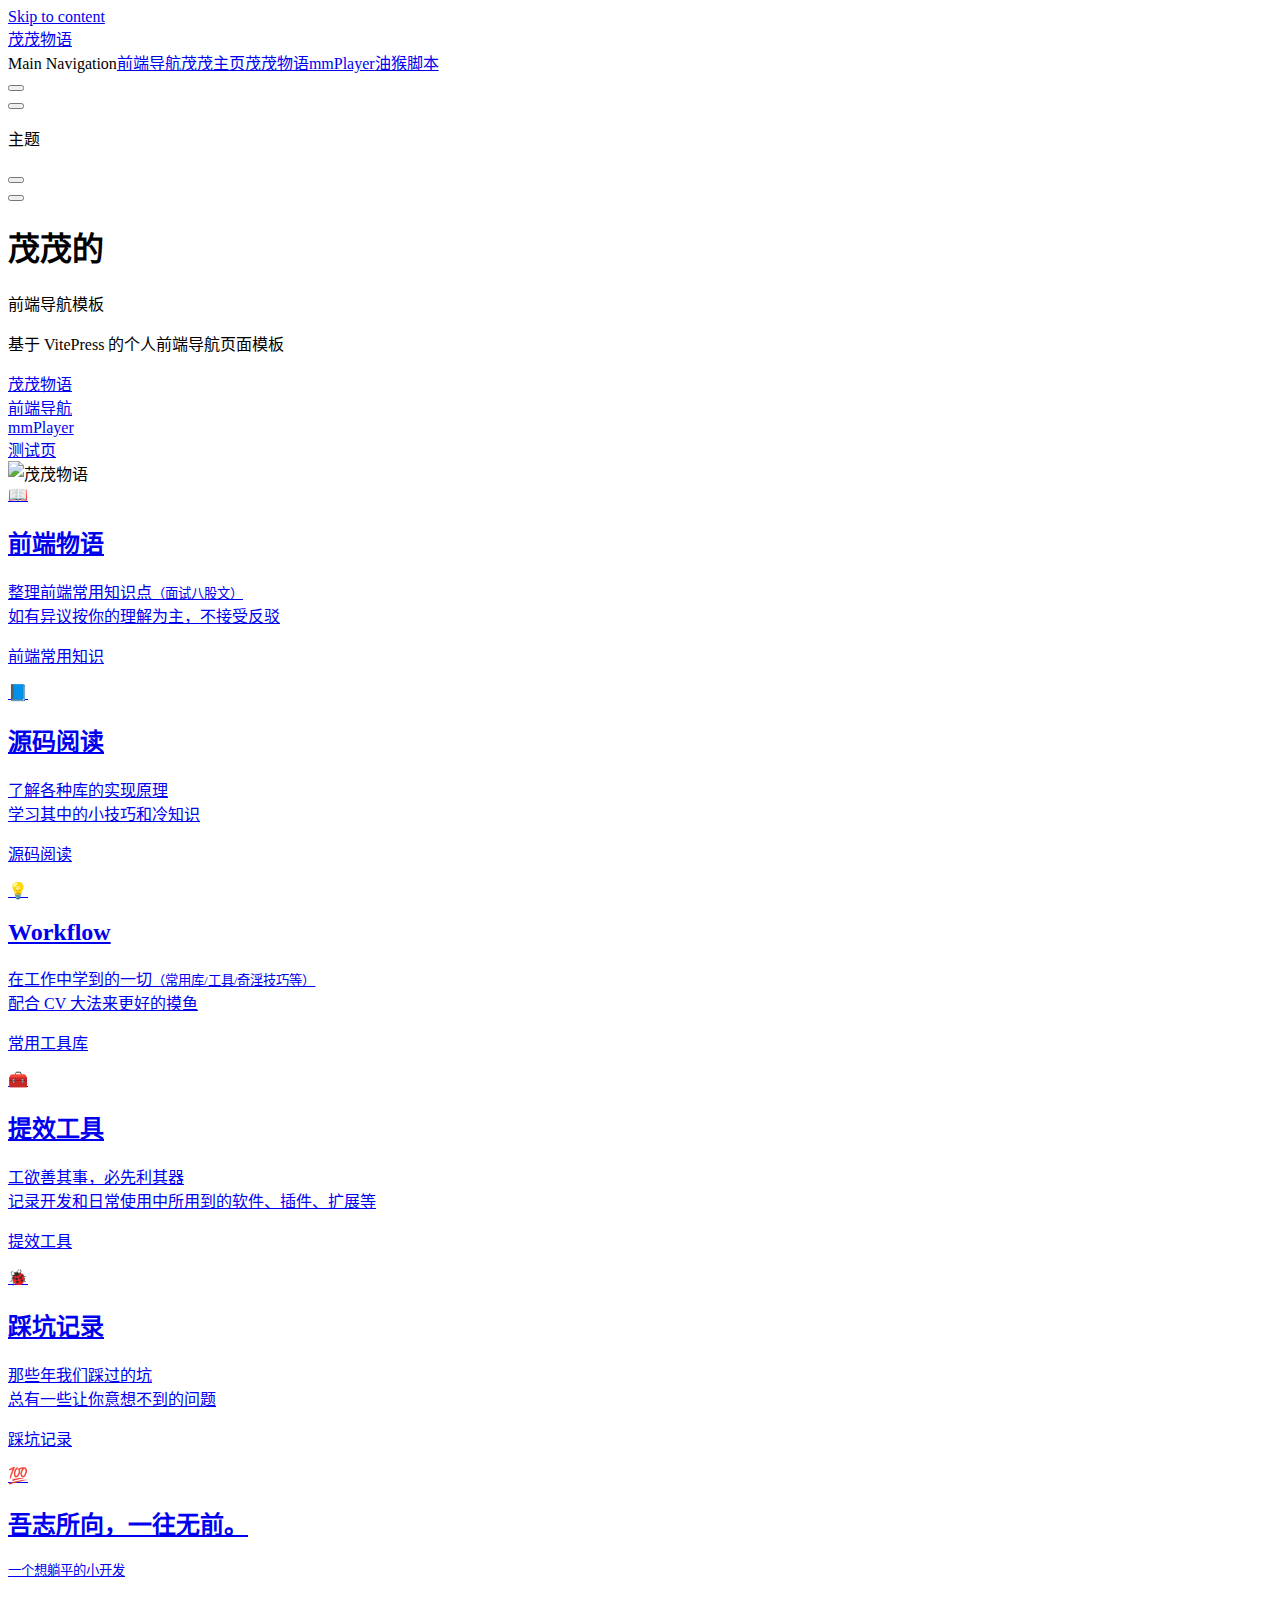
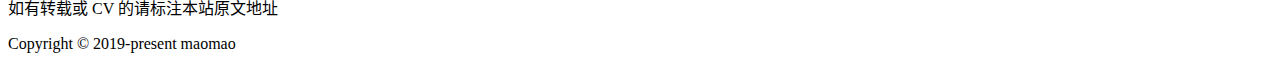
==== index.html @ 0d1e7840 "Deploying to gh-pages from @ JunDataDriven/myblogs@2cfb29256e51561e9bf7ebb7ae821286338c1e4a 🚀" ====
<!DOCTYPE html>
<html lang="zh-CN" dir="ltr">
  <head>
    <meta charset="utf-8">
    <meta name="viewport" content="width=device-width,initial-scale=1">
    <title>茂茂物语</title>
    <meta name="description" content="茂茂的成长之路，包含前端常用知识、源码阅读笔记、各种奇淫技巧、日常提效工具等">
    <meta name="generator" content="VitePress v1.0.1">
    <link rel="preload stylesheet" href="/myblogs/assets/style.DhRZE2Ms.css" as="style">
    
    <script type="module" src="/myblogs/assets/app.jfkMHgoX.js"></script>
    <link rel="preload" href="/myblogs/assets/inter-roman-latin.Bu8hRsVA.woff2" as="font" type="font/woff2" crossorigin="">
    <link rel="modulepreload" href="/myblogs/assets/chunks/framework.DPibak1a.js">
    <link rel="modulepreload" href="/myblogs/assets/chunks/theme.eZD_MzkX.js">
    <link rel="modulepreload" href="/myblogs/assets/index.md.BC__pViu.lean.js">
    <meta name="theme-color" content="#3eaf7c">
    <meta name="apple-mobile-web-app-capable" content="yes">
    <meta name="apple-mobile-web-app-status-bar-style" content="black">
    <link rel="apple-touch-icon" href="/favicon.ico">
    <link rel="mask-icon" href="/favicon.ico" color="#3eaf7c">
    <meta name="msapplication-TileImage" content="/favicon.ico">
    <meta name="msapplication-TileColor" content="#000000">
    <script id="check-dark-mode">(()=>{const e=localStorage.getItem("vitepress-theme-appearance")||"auto",a=window.matchMedia("(prefers-color-scheme: dark)").matches;(!e||e==="auto"?a:e==="dark")&&document.documentElement.classList.add("dark")})();</script>
    <script id="check-mac-os">document.documentElement.classList.toggle("mac",/Mac|iPhone|iPod|iPad/i.test(navigator.platform));</script>
  </head>
  <body>
    <div id="app"><div class="Layout m-home-layout" data-v-7cb4efe6><!--[--><!--]--><!--[--><span tabindex="-1" data-v-e8152104></span><a href="#VPContent" class="VPSkipLink visually-hidden" data-v-e8152104> Skip to content </a><!--]--><!----><header class="VPNav" data-v-7cb4efe6 data-v-ea148854><div class="VPNavBar home top" data-v-ea148854 data-v-0724480d><div class="wrapper" data-v-0724480d><div class="container" data-v-0724480d><div class="title" data-v-0724480d><div class="VPNavBarTitle" data-v-0724480d data-v-1f66e29d><a class="title" href="/myblogs/" data-v-1f66e29d><!--[--><!--]--><!--[--><img class="VPImage logo" src="/myblogs/logo.png" alt data-v-6e5ecf35><!--]--><span data-v-1f66e29d>茂茂物语</span><!--[--><!--[--><!--[--><!--[--><img class="visitor" src="https://visitor-badge.laobi.icu/badge?page_id=maomao1996.vitepress-nav-template" onerror="this.style.display=&#39;none&#39;" data-v-124f1dab><!--]--><!--]--><!--]--><!--]--></a></div></div><div class="content" data-v-0724480d><div class="content-body" data-v-0724480d><!--[--><!--]--><div class="VPNavBarSearch search" data-v-0724480d><!----></div><nav aria-labelledby="main-nav-aria-label" class="VPNavBarMenu menu" data-v-0724480d data-v-05bd997a><span id="main-nav-aria-label" class="visually-hidden" data-v-05bd997a>Main Navigation</span><!--[--><!--[--><a class="VPLink link VPNavBarMenuLink" href="/myblogs/nav/" tabindex="0" data-v-05bd997a data-v-20d3dafa><!--[--><span data-v-20d3dafa>前端导航</span><!--]--></a><!--]--><!--[--><a class="VPLink link vp-external-link-icon VPNavBarMenuLink" href="https://fe-mm.com" target="_blank" rel="noreferrer" tabindex="0" data-v-05bd997a data-v-20d3dafa><!--[--><span data-v-20d3dafa>茂茂主页</span><!--]--></a><!--]--><!--[--><a class="VPLink link vp-external-link-icon VPNavBarMenuLink" href="https://notes.fe-mm.com" target="_blank" rel="noreferrer" tabindex="0" data-v-05bd997a data-v-20d3dafa><!--[--><span data-v-20d3dafa>茂茂物语</span><!--]--></a><!--]--><!--[--><a class="VPLink link vp-external-link-icon VPNavBarMenuLink" href="https://netease-music.fe-mm.com" target="_blank" rel="noreferrer" tabindex="0" data-v-05bd997a data-v-20d3dafa><!--[--><span data-v-20d3dafa>mmPlayer</span><!--]--></a><!--]--><!--[--><a class="VPLink link vp-external-link-icon VPNavBarMenuLink" href="https://github.com/maomao1996/tampermonkey-scripts" target="_blank" rel="noreferrer" tabindex="0" data-v-05bd997a data-v-20d3dafa><!--[--><span data-v-20d3dafa>油猴脚本</span><!--]--></a><!--]--><!--]--></nav><!----><div class="VPNavBarAppearance appearance" data-v-0724480d data-v-632dc8b9><button class="VPSwitch VPSwitchAppearance" type="button" role="switch" title="切换到深色模式" aria-checked="false" data-v-632dc8b9 data-v-aefec510 data-v-45278f36><span class="check" data-v-45278f36><span class="icon" data-v-45278f36><!--[--><span class="vpi-sun sun" data-v-aefec510></span><span class="vpi-moon moon" data-v-aefec510></span><!--]--></span></span></button></div><div class="VPSocialLinks VPNavBarSocialLinks social-links" data-v-0724480d data-v-dedde283 data-v-4d9d7801><!--[--><a class="VPSocialLink no-icon" href="https://github.com/maomao1996/vitepress-nav-template" aria-label="github" target="_blank" rel="noopener" data-v-4d9d7801 data-v-219c289b><span class="vpi-social-github" /></a><!--]--></div><div class="VPFlyout VPNavBarExtra extra" data-v-0724480d data-v-51b1c64a data-v-6dd6b830><button type="button" class="button" aria-haspopup="true" aria-expanded="false" aria-label="extra navigation" data-v-6dd6b830><span class="vpi-more-horizontal icon" data-v-6dd6b830></span></button><div class="menu" data-v-6dd6b830><div class="VPMenu" data-v-6dd6b830 data-v-f7a45937><!----><!--[--><!--[--><!----><div class="group" data-v-51b1c64a><div class="item appearance" data-v-51b1c64a><p class="label" data-v-51b1c64a>主题</p><div class="appearance-action" data-v-51b1c64a><button class="VPSwitch VPSwitchAppearance" type="button" role="switch" title="切换到深色模式" aria-checked="false" data-v-51b1c64a data-v-aefec510 data-v-45278f36><span class="check" data-v-45278f36><span class="icon" data-v-45278f36><!--[--><span class="vpi-sun sun" data-v-aefec510></span><span class="vpi-moon moon" data-v-aefec510></span><!--]--></span></span></button></div></div></div><div class="group" data-v-51b1c64a><div class="item social-links" data-v-51b1c64a><div class="VPSocialLinks social-links-list" data-v-51b1c64a data-v-4d9d7801><!--[--><a class="VPSocialLink no-icon" href="https://github.com/maomao1996/vitepress-nav-template" aria-label="github" target="_blank" rel="noopener" data-v-4d9d7801 data-v-219c289b><span class="vpi-social-github" /></a><!--]--></div></div></div><!--]--><!--]--></div></div></div><!--[--><!--]--><button type="button" class="VPNavBarHamburger hamburger" aria-label="mobile navigation" aria-expanded="false" aria-controls="VPNavScreen" data-v-0724480d data-v-51c438c1><span class="container" data-v-51c438c1><span class="top" data-v-51c438c1></span><span class="middle" data-v-51c438c1></span><span class="bottom" data-v-51c438c1></span></span></button></div></div></div></div><div class="divider" data-v-0724480d><div class="divider-line" data-v-0724480d></div></div></div><!----></header><!----><!----><div class="VPContent is-home" id="VPContent" data-v-7cb4efe6 data-v-46f1df28><div class="VPHome" data-v-46f1df28 data-v-3ca76961><!--[--><!--]--><div class="VPHero has-image VPHomeHero" data-v-3ca76961 data-v-9d0de262><div class="container" data-v-9d0de262><div class="main" data-v-9d0de262><!--[--><!--]--><!--[--><h1 class="name" data-v-9d0de262><span class="clip" data-v-9d0de262>茂茂的</span></h1><p class="text" data-v-9d0de262>前端导航模板</p><p class="tagline" data-v-9d0de262>基于 VitePress 的个人前端导航页面模板</p><!--]--><!--[--><!--]--><div class="actions" data-v-9d0de262><!--[--><div class="action" data-v-9d0de262><a class="VPButton medium brand" href="https://notes.fe-mm.com" target="_blank" rel="noreferrer" data-v-9d0de262 data-v-4f8f1385>茂茂物语</a></div><div class="action" data-v-9d0de262><a class="VPButton medium alt" href="/myblogs/nav/" data-v-9d0de262 data-v-4f8f1385>前端导航</a></div><div class="action" data-v-9d0de262><a class="VPButton medium brand" href="https://netease-music.fe-mm.com" target="_blank" rel="noreferrer" data-v-9d0de262 data-v-4f8f1385>mmPlayer</a></div><div class="action" data-v-9d0de262><a class="VPButton medium alt" href="/myblogs/test" data-v-9d0de262 data-v-4f8f1385>测试页</a></div><!--]--></div><!--[--><!--]--></div><div class="image" data-v-9d0de262><div class="image-container" data-v-9d0de262><div class="image-bg" data-v-9d0de262></div><!--[--><!--[--><img class="VPImage image-src" src="/myblogs/logo.png" alt="茂茂物语" data-v-6e5ecf35><!--]--><!--]--></div></div></div></div><!--[--><!--]--><!--[--><!--]--><div class="VPFeatures VPHomeFeatures" data-v-3ca76961 data-v-bf187130><div class="container" data-v-bf187130><div class="items" data-v-bf187130><!--[--><div class="grid-6 item" data-v-bf187130><a class="VPLink link vp-external-link-icon no-icon VPFeature" href="https://notes.fe-mm.com/fe/javascript/types" target="_blank" rel="noreferrer" data-v-bf187130 data-v-78f47d09><!--[--><article class="box" data-v-78f47d09><div class="icon" data-v-78f47d09>📖</div><h2 class="title" data-v-78f47d09>前端物语</h2><p class="details" data-v-78f47d09>整理前端常用知识点<small>（面试八股文）</small><br />如有异议按你的理解为主，不接受反驳</p><div class="link-text" data-v-78f47d09><p class="link-text-value" data-v-78f47d09>前端常用知识 <span class="vpi-arrow-right link-text-icon" data-v-78f47d09></span></p></div></article><!--]--></a></div><div class="grid-6 item" data-v-bf187130><a class="VPLink link vp-external-link-icon no-icon VPFeature" href="https://notes.fe-mm.com/analysis/utils/only-allow" target="_blank" rel="noreferrer" data-v-bf187130 data-v-78f47d09><!--[--><article class="box" data-v-78f47d09><div class="icon" data-v-78f47d09>📘</div><h2 class="title" data-v-78f47d09>源码阅读</h2><p class="details" data-v-78f47d09>了解各种库的实现原理<br />学习其中的小技巧和冷知识</p><div class="link-text" data-v-78f47d09><p class="link-text-value" data-v-78f47d09>源码阅读 <span class="vpi-arrow-right link-text-icon" data-v-78f47d09></span></p></div></article><!--]--></a></div><div class="grid-6 item" data-v-bf187130><a class="VPLink link vp-external-link-icon no-icon VPFeature" href="https://notes.fe-mm.com/workflow/utils/library" target="_blank" rel="noreferrer" data-v-bf187130 data-v-78f47d09><!--[--><article class="box" data-v-78f47d09><div class="icon" data-v-78f47d09>💡</div><h2 class="title" data-v-78f47d09>Workflow</h2><p class="details" data-v-78f47d09>在工作中学到的一切<small>（常用库/工具/奇淫技巧等）</small><br />配合 CV 大法来更好的摸鱼</p><div class="link-text" data-v-78f47d09><p class="link-text-value" data-v-78f47d09>常用工具库 <span class="vpi-arrow-right link-text-icon" data-v-78f47d09></span></p></div></article><!--]--></a></div><div class="grid-6 item" data-v-bf187130><a class="VPLink link vp-external-link-icon no-icon VPFeature" href="https://notes.fe-mm.com/efficiency/online-tools" target="_blank" rel="noreferrer" data-v-bf187130 data-v-78f47d09><!--[--><article class="box" data-v-78f47d09><div class="icon" data-v-78f47d09>🧰</div><h2 class="title" data-v-78f47d09>提效工具</h2><p class="details" data-v-78f47d09>工欲善其事，必先利其器<br />记录开发和日常使用中所用到的软件、插件、扩展等</p><div class="link-text" data-v-78f47d09><p class="link-text-value" data-v-78f47d09>提效工具 <span class="vpi-arrow-right link-text-icon" data-v-78f47d09></span></p></div></article><!--]--></a></div><div class="grid-6 item" data-v-bf187130><a class="VPLink link vp-external-link-icon no-icon VPFeature" href="https://notes.fe-mm.com/pit/npm" target="_blank" rel="noreferrer" data-v-bf187130 data-v-78f47d09><!--[--><article class="box" data-v-78f47d09><div class="icon" data-v-78f47d09>🐞</div><h2 class="title" data-v-78f47d09>踩坑记录</h2><p class="details" data-v-78f47d09>那些年我们踩过的坑<br />总有一些让你意想不到的问题</p><div class="link-text" data-v-78f47d09><p class="link-text-value" data-v-78f47d09>踩坑记录 <span class="vpi-arrow-right link-text-icon" data-v-78f47d09></span></p></div></article><!--]--></a></div><div class="grid-6 item" data-v-bf187130><a class="VPLink link vp-external-link-icon no-icon VPFeature" href="https://notes.fe-mm.com/mao" target="_blank" rel="noreferrer" data-v-bf187130 data-v-78f47d09><!--[--><article class="box" data-v-78f47d09><div class="icon" data-v-78f47d09>💯</div><h2 class="title" data-v-78f47d09>吾志所向，一往无前。</h2><p class="details" data-v-78f47d09><small class="bottom-small">一个想躺平的小开发</small></p><!----></article><!--]--></a></div><!--]--></div></div></div><!--[--><!--]--><div class="vp-doc container" style="--vp-offset:calc(50% - Infinitypx);" data-v-3ca76961 data-v-34af5da5><!--[--><div style="position:relative;" data-v-3ca76961><div></div></div><!--]--></div></div></div><footer class="VPFooter" data-v-7cb4efe6 data-v-9980e494><div class="container" data-v-9980e494><p class="message" data-v-9980e494>如有转载或 CV 的请标注本站原文地址</p><p class="copyright" data-v-9980e494>Copyright © 2019-present maomao</p></div></footer><!--[--><!--]--></div></div>
    <script>window.__VP_HASH_MAP__=JSON.parse("{\"index.md\":\"BC__pViu\",\"nav_index.md\":\"VWPYBY98\",\"test.md\":\"B9G7DUSu\"}");window.__VP_SITE_DATA__=JSON.parse("{\"lang\":\"zh-CN\",\"dir\":\"ltr\",\"title\":\"茂茂物语\",\"description\":\"茂茂的成长之路，包含前端常用知识、源码阅读笔记、各种奇淫技巧、日常提效工具等\",\"base\":\"/myblogs/\",\"head\":[],\"router\":{\"prefetchLinks\":true},\"appearance\":true,\"themeConfig\":{\"i18nRouting\":false,\"logo\":\"/logo.png\",\"nav\":[{\"text\":\"前端导航\",\"link\":\"/nav/\"},{\"text\":\"茂茂主页\",\"link\":\"https://fe-mm.com\"},{\"text\":\"茂茂物语\",\"link\":\"https://notes.fe-mm.com\"},{\"text\":\"mmPlayer\",\"link\":\"https://netease-music.fe-mm.com\"},{\"text\":\"油猴脚本\",\"link\":\"https://github.com/maomao1996/tampermonkey-scripts\"}],\"sidebar\":{},\"outline\":{\"level\":\"deep\",\"label\":\"目录\"},\"socialLinks\":[{\"icon\":\"github\",\"link\":\"https://github.com/maomao1996/vitepress-nav-template\"}],\"footer\":{\"message\":\"如有转载或 CV 的请标注本站原文地址\",\"copyright\":\"Copyright © 2019-present maomao\"},\"lastUpdated\":{\"text\":\"最后更新于\",\"formatOptions\":{\"dateStyle\":\"short\",\"timeStyle\":\"medium\"}},\"docFooter\":{\"prev\":\"上一篇\",\"next\":\"下一篇\"},\"returnToTopLabel\":\"回到顶部\",\"sidebarMenuLabel\":\"菜单\",\"darkModeSwitchLabel\":\"主题\",\"lightModeSwitchTitle\":\"切换到浅色模式\",\"darkModeSwitchTitle\":\"切换到深色模式\",\"visitor\":{\"badgeId\":\"maomao1996.vitepress-nav-template\"},\"comment\":{\"repo\":\"maomao1996/vitepress-nav-template\",\"repoId\":\"R_kgDOJC09Jg\",\"category\":\"Announcements\",\"categoryId\":\"DIC_kwDOJC09Js4Cekn0\"}},\"locales\":{},\"scrollOffset\":134,\"cleanUrls\":true}");</script>
    
  </body>
</html>
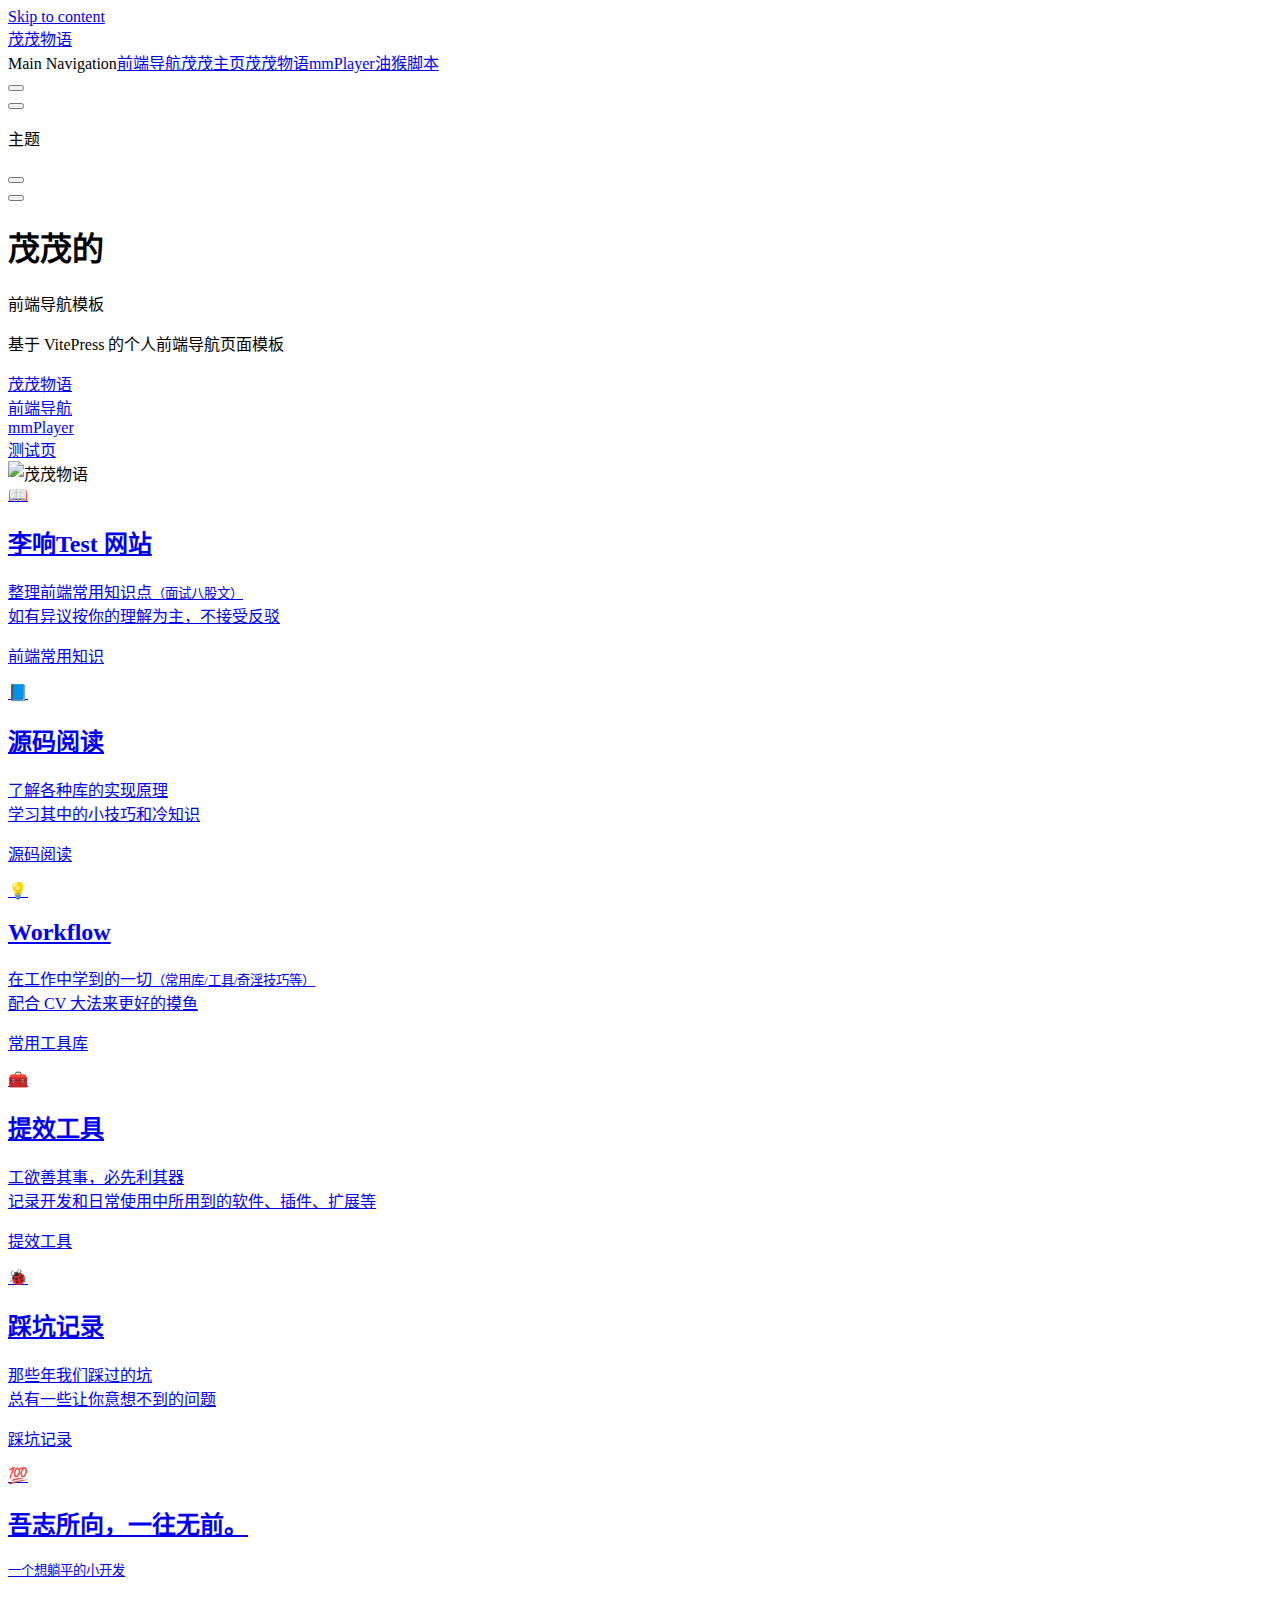
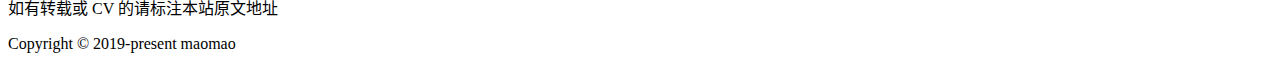
==== commit 11c1306b: "Deploying to gh-pages from @ JunDataDriven/myblogs@060c26af3d25c4567e8de30eedc0a5d7ea7353c7 🚀" ====
--- a/index.html
+++ b/index.html
@@ -12,7 +12,7 @@
     <link rel="preload" href="/myblogs/assets/inter-roman-latin.Bu8hRsVA.woff2" as="font" type="font/woff2" crossorigin="">
     <link rel="modulepreload" href="/myblogs/assets/chunks/framework.DPibak1a.js">
     <link rel="modulepreload" href="/myblogs/assets/chunks/theme.eZD_MzkX.js">
-    <link rel="modulepreload" href="/myblogs/assets/index.md.BC__pViu.lean.js">
+    <link rel="modulepreload" href="/myblogs/assets/index.md.BmWc31WY.lean.js">
     <meta name="theme-color" content="#3eaf7c">
     <meta name="apple-mobile-web-app-capable" content="yes">
     <meta name="apple-mobile-web-app-status-bar-style" content="black">
@@ -24,8 +24,8 @@
     <script id="check-mac-os">document.documentElement.classList.toggle("mac",/Mac|iPhone|iPod|iPad/i.test(navigator.platform));</script>
   </head>
   <body>
-    <div id="app"><div class="Layout m-home-layout" data-v-7cb4efe6><!--[--><!--]--><!--[--><span tabindex="-1" data-v-e8152104></span><a href="#VPContent" class="VPSkipLink visually-hidden" data-v-e8152104> Skip to content </a><!--]--><!----><header class="VPNav" data-v-7cb4efe6 data-v-ea148854><div class="VPNavBar home top" data-v-ea148854 data-v-0724480d><div class="wrapper" data-v-0724480d><div class="container" data-v-0724480d><div class="title" data-v-0724480d><div class="VPNavBarTitle" data-v-0724480d data-v-1f66e29d><a class="title" href="/myblogs/" data-v-1f66e29d><!--[--><!--]--><!--[--><img class="VPImage logo" src="/myblogs/logo.png" alt data-v-6e5ecf35><!--]--><span data-v-1f66e29d>茂茂物语</span><!--[--><!--[--><!--[--><!--[--><img class="visitor" src="https://visitor-badge.laobi.icu/badge?page_id=maomao1996.vitepress-nav-template" onerror="this.style.display=&#39;none&#39;" data-v-124f1dab><!--]--><!--]--><!--]--><!--]--></a></div></div><div class="content" data-v-0724480d><div class="content-body" data-v-0724480d><!--[--><!--]--><div class="VPNavBarSearch search" data-v-0724480d><!----></div><nav aria-labelledby="main-nav-aria-label" class="VPNavBarMenu menu" data-v-0724480d data-v-05bd997a><span id="main-nav-aria-label" class="visually-hidden" data-v-05bd997a>Main Navigation</span><!--[--><!--[--><a class="VPLink link VPNavBarMenuLink" href="/myblogs/nav/" tabindex="0" data-v-05bd997a data-v-20d3dafa><!--[--><span data-v-20d3dafa>前端导航</span><!--]--></a><!--]--><!--[--><a class="VPLink link vp-external-link-icon VPNavBarMenuLink" href="https://fe-mm.com" target="_blank" rel="noreferrer" tabindex="0" data-v-05bd997a data-v-20d3dafa><!--[--><span data-v-20d3dafa>茂茂主页</span><!--]--></a><!--]--><!--[--><a class="VPLink link vp-external-link-icon VPNavBarMenuLink" href="https://notes.fe-mm.com" target="_blank" rel="noreferrer" tabindex="0" data-v-05bd997a data-v-20d3dafa><!--[--><span data-v-20d3dafa>茂茂物语</span><!--]--></a><!--]--><!--[--><a class="VPLink link vp-external-link-icon VPNavBarMenuLink" href="https://netease-music.fe-mm.com" target="_blank" rel="noreferrer" tabindex="0" data-v-05bd997a data-v-20d3dafa><!--[--><span data-v-20d3dafa>mmPlayer</span><!--]--></a><!--]--><!--[--><a class="VPLink link vp-external-link-icon VPNavBarMenuLink" href="https://github.com/maomao1996/tampermonkey-scripts" target="_blank" rel="noreferrer" tabindex="0" data-v-05bd997a data-v-20d3dafa><!--[--><span data-v-20d3dafa>油猴脚本</span><!--]--></a><!--]--><!--]--></nav><!----><div class="VPNavBarAppearance appearance" data-v-0724480d data-v-632dc8b9><button class="VPSwitch VPSwitchAppearance" type="button" role="switch" title="切换到深色模式" aria-checked="false" data-v-632dc8b9 data-v-aefec510 data-v-45278f36><span class="check" data-v-45278f36><span class="icon" data-v-45278f36><!--[--><span class="vpi-sun sun" data-v-aefec510></span><span class="vpi-moon moon" data-v-aefec510></span><!--]--></span></span></button></div><div class="VPSocialLinks VPNavBarSocialLinks social-links" data-v-0724480d data-v-dedde283 data-v-4d9d7801><!--[--><a class="VPSocialLink no-icon" href="https://github.com/maomao1996/vitepress-nav-template" aria-label="github" target="_blank" rel="noopener" data-v-4d9d7801 data-v-219c289b><span class="vpi-social-github" /></a><!--]--></div><div class="VPFlyout VPNavBarExtra extra" data-v-0724480d data-v-51b1c64a data-v-6dd6b830><button type="button" class="button" aria-haspopup="true" aria-expanded="false" aria-label="extra navigation" data-v-6dd6b830><span class="vpi-more-horizontal icon" data-v-6dd6b830></span></button><div class="menu" data-v-6dd6b830><div class="VPMenu" data-v-6dd6b830 data-v-f7a45937><!----><!--[--><!--[--><!----><div class="group" data-v-51b1c64a><div class="item appearance" data-v-51b1c64a><p class="label" data-v-51b1c64a>主题</p><div class="appearance-action" data-v-51b1c64a><button class="VPSwitch VPSwitchAppearance" type="button" role="switch" title="切换到深色模式" aria-checked="false" data-v-51b1c64a data-v-aefec510 data-v-45278f36><span class="check" data-v-45278f36><span class="icon" data-v-45278f36><!--[--><span class="vpi-sun sun" data-v-aefec510></span><span class="vpi-moon moon" data-v-aefec510></span><!--]--></span></span></button></div></div></div><div class="group" data-v-51b1c64a><div class="item social-links" data-v-51b1c64a><div class="VPSocialLinks social-links-list" data-v-51b1c64a data-v-4d9d7801><!--[--><a class="VPSocialLink no-icon" href="https://github.com/maomao1996/vitepress-nav-template" aria-label="github" target="_blank" rel="noopener" data-v-4d9d7801 data-v-219c289b><span class="vpi-social-github" /></a><!--]--></div></div></div><!--]--><!--]--></div></div></div><!--[--><!--]--><button type="button" class="VPNavBarHamburger hamburger" aria-label="mobile navigation" aria-expanded="false" aria-controls="VPNavScreen" data-v-0724480d data-v-51c438c1><span class="container" data-v-51c438c1><span class="top" data-v-51c438c1></span><span class="middle" data-v-51c438c1></span><span class="bottom" data-v-51c438c1></span></span></button></div></div></div></div><div class="divider" data-v-0724480d><div class="divider-line" data-v-0724480d></div></div></div><!----></header><!----><!----><div class="VPContent is-home" id="VPContent" data-v-7cb4efe6 data-v-46f1df28><div class="VPHome" data-v-46f1df28 data-v-3ca76961><!--[--><!--]--><div class="VPHero has-image VPHomeHero" data-v-3ca76961 data-v-9d0de262><div class="container" data-v-9d0de262><div class="main" data-v-9d0de262><!--[--><!--]--><!--[--><h1 class="name" data-v-9d0de262><span class="clip" data-v-9d0de262>茂茂的</span></h1><p class="text" data-v-9d0de262>前端导航模板</p><p class="tagline" data-v-9d0de262>基于 VitePress 的个人前端导航页面模板</p><!--]--><!--[--><!--]--><div class="actions" data-v-9d0de262><!--[--><div class="action" data-v-9d0de262><a class="VPButton medium brand" href="https://notes.fe-mm.com" target="_blank" rel="noreferrer" data-v-9d0de262 data-v-4f8f1385>茂茂物语</a></div><div class="action" data-v-9d0de262><a class="VPButton medium alt" href="/myblogs/nav/" data-v-9d0de262 data-v-4f8f1385>前端导航</a></div><div class="action" data-v-9d0de262><a class="VPButton medium brand" href="https://netease-music.fe-mm.com" target="_blank" rel="noreferrer" data-v-9d0de262 data-v-4f8f1385>mmPlayer</a></div><div class="action" data-v-9d0de262><a class="VPButton medium alt" href="/myblogs/test" data-v-9d0de262 data-v-4f8f1385>测试页</a></div><!--]--></div><!--[--><!--]--></div><div class="image" data-v-9d0de262><div class="image-container" data-v-9d0de262><div class="image-bg" data-v-9d0de262></div><!--[--><!--[--><img class="VPImage image-src" src="/myblogs/logo.png" alt="茂茂物语" data-v-6e5ecf35><!--]--><!--]--></div></div></div></div><!--[--><!--]--><!--[--><!--]--><div class="VPFeatures VPHomeFeatures" data-v-3ca76961 data-v-bf187130><div class="container" data-v-bf187130><div class="items" data-v-bf187130><!--[--><div class="grid-6 item" data-v-bf187130><a class="VPLink link vp-external-link-icon no-icon VPFeature" href="https://notes.fe-mm.com/fe/javascript/types" target="_blank" rel="noreferrer" data-v-bf187130 data-v-78f47d09><!--[--><article class="box" data-v-78f47d09><div class="icon" data-v-78f47d09>📖</div><h2 class="title" data-v-78f47d09>前端物语</h2><p class="details" data-v-78f47d09>整理前端常用知识点<small>（面试八股文）</small><br />如有异议按你的理解为主，不接受反驳</p><div class="link-text" data-v-78f47d09><p class="link-text-value" data-v-78f47d09>前端常用知识 <span class="vpi-arrow-right link-text-icon" data-v-78f47d09></span></p></div></article><!--]--></a></div><div class="grid-6 item" data-v-bf187130><a class="VPLink link vp-external-link-icon no-icon VPFeature" href="https://notes.fe-mm.com/analysis/utils/only-allow" target="_blank" rel="noreferrer" data-v-bf187130 data-v-78f47d09><!--[--><article class="box" data-v-78f47d09><div class="icon" data-v-78f47d09>📘</div><h2 class="title" data-v-78f47d09>源码阅读</h2><p class="details" data-v-78f47d09>了解各种库的实现原理<br />学习其中的小技巧和冷知识</p><div class="link-text" data-v-78f47d09><p class="link-text-value" data-v-78f47d09>源码阅读 <span class="vpi-arrow-right link-text-icon" data-v-78f47d09></span></p></div></article><!--]--></a></div><div class="grid-6 item" data-v-bf187130><a class="VPLink link vp-external-link-icon no-icon VPFeature" href="https://notes.fe-mm.com/workflow/utils/library" target="_blank" rel="noreferrer" data-v-bf187130 data-v-78f47d09><!--[--><article class="box" data-v-78f47d09><div class="icon" data-v-78f47d09>💡</div><h2 class="title" data-v-78f47d09>Workflow</h2><p class="details" data-v-78f47d09>在工作中学到的一切<small>（常用库/工具/奇淫技巧等）</small><br />配合 CV 大法来更好的摸鱼</p><div class="link-text" data-v-78f47d09><p class="link-text-value" data-v-78f47d09>常用工具库 <span class="vpi-arrow-right link-text-icon" data-v-78f47d09></span></p></div></article><!--]--></a></div><div class="grid-6 item" data-v-bf187130><a class="VPLink link vp-external-link-icon no-icon VPFeature" href="https://notes.fe-mm.com/efficiency/online-tools" target="_blank" rel="noreferrer" data-v-bf187130 data-v-78f47d09><!--[--><article class="box" data-v-78f47d09><div class="icon" data-v-78f47d09>🧰</div><h2 class="title" data-v-78f47d09>提效工具</h2><p class="details" data-v-78f47d09>工欲善其事，必先利其器<br />记录开发和日常使用中所用到的软件、插件、扩展等</p><div class="link-text" data-v-78f47d09><p class="link-text-value" data-v-78f47d09>提效工具 <span class="vpi-arrow-right link-text-icon" data-v-78f47d09></span></p></div></article><!--]--></a></div><div class="grid-6 item" data-v-bf187130><a class="VPLink link vp-external-link-icon no-icon VPFeature" href="https://notes.fe-mm.com/pit/npm" target="_blank" rel="noreferrer" data-v-bf187130 data-v-78f47d09><!--[--><article class="box" data-v-78f47d09><div class="icon" data-v-78f47d09>🐞</div><h2 class="title" data-v-78f47d09>踩坑记录</h2><p class="details" data-v-78f47d09>那些年我们踩过的坑<br />总有一些让你意想不到的问题</p><div class="link-text" data-v-78f47d09><p class="link-text-value" data-v-78f47d09>踩坑记录 <span class="vpi-arrow-right link-text-icon" data-v-78f47d09></span></p></div></article><!--]--></a></div><div class="grid-6 item" data-v-bf187130><a class="VPLink link vp-external-link-icon no-icon VPFeature" href="https://notes.fe-mm.com/mao" target="_blank" rel="noreferrer" data-v-bf187130 data-v-78f47d09><!--[--><article class="box" data-v-78f47d09><div class="icon" data-v-78f47d09>💯</div><h2 class="title" data-v-78f47d09>吾志所向，一往无前。</h2><p class="details" data-v-78f47d09><small class="bottom-small">一个想躺平的小开发</small></p><!----></article><!--]--></a></div><!--]--></div></div></div><!--[--><!--]--><div class="vp-doc container" style="--vp-offset:calc(50% - Infinitypx);" data-v-3ca76961 data-v-34af5da5><!--[--><div style="position:relative;" data-v-3ca76961><div></div></div><!--]--></div></div></div><footer class="VPFooter" data-v-7cb4efe6 data-v-9980e494><div class="container" data-v-9980e494><p class="message" data-v-9980e494>如有转载或 CV 的请标注本站原文地址</p><p class="copyright" data-v-9980e494>Copyright © 2019-present maomao</p></div></footer><!--[--><!--]--></div></div>
-    <script>window.__VP_HASH_MAP__=JSON.parse("{\"index.md\":\"BC__pViu\",\"nav_index.md\":\"VWPYBY98\",\"test.md\":\"B9G7DUSu\"}");window.__VP_SITE_DATA__=JSON.parse("{\"lang\":\"zh-CN\",\"dir\":\"ltr\",\"title\":\"茂茂物语\",\"description\":\"茂茂的成长之路，包含前端常用知识、源码阅读笔记、各种奇淫技巧、日常提效工具等\",\"base\":\"/myblogs/\",\"head\":[],\"router\":{\"prefetchLinks\":true},\"appearance\":true,\"themeConfig\":{\"i18nRouting\":false,\"logo\":\"/logo.png\",\"nav\":[{\"text\":\"前端导航\",\"link\":\"/nav/\"},{\"text\":\"茂茂主页\",\"link\":\"https://fe-mm.com\"},{\"text\":\"茂茂物语\",\"link\":\"https://notes.fe-mm.com\"},{\"text\":\"mmPlayer\",\"link\":\"https://netease-music.fe-mm.com\"},{\"text\":\"油猴脚本\",\"link\":\"https://github.com/maomao1996/tampermonkey-scripts\"}],\"sidebar\":{},\"outline\":{\"level\":\"deep\",\"label\":\"目录\"},\"socialLinks\":[{\"icon\":\"github\",\"link\":\"https://github.com/maomao1996/vitepress-nav-template\"}],\"footer\":{\"message\":\"如有转载或 CV 的请标注本站原文地址\",\"copyright\":\"Copyright © 2019-present maomao\"},\"lastUpdated\":{\"text\":\"最后更新于\",\"formatOptions\":{\"dateStyle\":\"short\",\"timeStyle\":\"medium\"}},\"docFooter\":{\"prev\":\"上一篇\",\"next\":\"下一篇\"},\"returnToTopLabel\":\"回到顶部\",\"sidebarMenuLabel\":\"菜单\",\"darkModeSwitchLabel\":\"主题\",\"lightModeSwitchTitle\":\"切换到浅色模式\",\"darkModeSwitchTitle\":\"切换到深色模式\",\"visitor\":{\"badgeId\":\"maomao1996.vitepress-nav-template\"},\"comment\":{\"repo\":\"maomao1996/vitepress-nav-template\",\"repoId\":\"R_kgDOJC09Jg\",\"category\":\"Announcements\",\"categoryId\":\"DIC_kwDOJC09Js4Cekn0\"}},\"locales\":{},\"scrollOffset\":134,\"cleanUrls\":true}");</script>
+    <div id="app"><div class="Layout m-home-layout" data-v-7cb4efe6><!--[--><!--]--><!--[--><span tabindex="-1" data-v-e8152104></span><a href="#VPContent" class="VPSkipLink visually-hidden" data-v-e8152104> Skip to content </a><!--]--><!----><header class="VPNav" data-v-7cb4efe6 data-v-ea148854><div class="VPNavBar home top" data-v-ea148854 data-v-0724480d><div class="wrapper" data-v-0724480d><div class="container" data-v-0724480d><div class="title" data-v-0724480d><div class="VPNavBarTitle" data-v-0724480d data-v-1f66e29d><a class="title" href="/myblogs/" data-v-1f66e29d><!--[--><!--]--><!--[--><img class="VPImage logo" src="/myblogs/logo.png" alt data-v-6e5ecf35><!--]--><span data-v-1f66e29d>茂茂物语</span><!--[--><!--[--><!--[--><!--[--><img class="visitor" src="https://visitor-badge.laobi.icu/badge?page_id=maomao1996.vitepress-nav-template" onerror="this.style.display=&#39;none&#39;" data-v-124f1dab><!--]--><!--]--><!--]--><!--]--></a></div></div><div class="content" data-v-0724480d><div class="content-body" data-v-0724480d><!--[--><!--]--><div class="VPNavBarSearch search" data-v-0724480d><!----></div><nav aria-labelledby="main-nav-aria-label" class="VPNavBarMenu menu" data-v-0724480d data-v-05bd997a><span id="main-nav-aria-label" class="visually-hidden" data-v-05bd997a>Main Navigation</span><!--[--><!--[--><a class="VPLink link VPNavBarMenuLink" href="/myblogs/nav/" tabindex="0" data-v-05bd997a data-v-20d3dafa><!--[--><span data-v-20d3dafa>前端导航</span><!--]--></a><!--]--><!--[--><a class="VPLink link vp-external-link-icon VPNavBarMenuLink" href="https://fe-mm.com" target="_blank" rel="noreferrer" tabindex="0" data-v-05bd997a data-v-20d3dafa><!--[--><span data-v-20d3dafa>茂茂主页</span><!--]--></a><!--]--><!--[--><a class="VPLink link vp-external-link-icon VPNavBarMenuLink" href="https://notes.fe-mm.com" target="_blank" rel="noreferrer" tabindex="0" data-v-05bd997a data-v-20d3dafa><!--[--><span data-v-20d3dafa>茂茂物语</span><!--]--></a><!--]--><!--[--><a class="VPLink link vp-external-link-icon VPNavBarMenuLink" href="https://netease-music.fe-mm.com" target="_blank" rel="noreferrer" tabindex="0" data-v-05bd997a data-v-20d3dafa><!--[--><span data-v-20d3dafa>mmPlayer</span><!--]--></a><!--]--><!--[--><a class="VPLink link vp-external-link-icon VPNavBarMenuLink" href="https://github.com/maomao1996/tampermonkey-scripts" target="_blank" rel="noreferrer" tabindex="0" data-v-05bd997a data-v-20d3dafa><!--[--><span data-v-20d3dafa>油猴脚本</span><!--]--></a><!--]--><!--]--></nav><!----><div class="VPNavBarAppearance appearance" data-v-0724480d data-v-632dc8b9><button class="VPSwitch VPSwitchAppearance" type="button" role="switch" title="切换到深色模式" aria-checked="false" data-v-632dc8b9 data-v-aefec510 data-v-45278f36><span class="check" data-v-45278f36><span class="icon" data-v-45278f36><!--[--><span class="vpi-sun sun" data-v-aefec510></span><span class="vpi-moon moon" data-v-aefec510></span><!--]--></span></span></button></div><div class="VPSocialLinks VPNavBarSocialLinks social-links" data-v-0724480d data-v-dedde283 data-v-4d9d7801><!--[--><a class="VPSocialLink no-icon" href="https://github.com/maomao1996/vitepress-nav-template" aria-label="github" target="_blank" rel="noopener" data-v-4d9d7801 data-v-219c289b><span class="vpi-social-github" /></a><!--]--></div><div class="VPFlyout VPNavBarExtra extra" data-v-0724480d data-v-51b1c64a data-v-6dd6b830><button type="button" class="button" aria-haspopup="true" aria-expanded="false" aria-label="extra navigation" data-v-6dd6b830><span class="vpi-more-horizontal icon" data-v-6dd6b830></span></button><div class="menu" data-v-6dd6b830><div class="VPMenu" data-v-6dd6b830 data-v-f7a45937><!----><!--[--><!--[--><!----><div class="group" data-v-51b1c64a><div class="item appearance" data-v-51b1c64a><p class="label" data-v-51b1c64a>主题</p><div class="appearance-action" data-v-51b1c64a><button class="VPSwitch VPSwitchAppearance" type="button" role="switch" title="切换到深色模式" aria-checked="false" data-v-51b1c64a data-v-aefec510 data-v-45278f36><span class="check" data-v-45278f36><span class="icon" data-v-45278f36><!--[--><span class="vpi-sun sun" data-v-aefec510></span><span class="vpi-moon moon" data-v-aefec510></span><!--]--></span></span></button></div></div></div><div class="group" data-v-51b1c64a><div class="item social-links" data-v-51b1c64a><div class="VPSocialLinks social-links-list" data-v-51b1c64a data-v-4d9d7801><!--[--><a class="VPSocialLink no-icon" href="https://github.com/maomao1996/vitepress-nav-template" aria-label="github" target="_blank" rel="noopener" data-v-4d9d7801 data-v-219c289b><span class="vpi-social-github" /></a><!--]--></div></div></div><!--]--><!--]--></div></div></div><!--[--><!--]--><button type="button" class="VPNavBarHamburger hamburger" aria-label="mobile navigation" aria-expanded="false" aria-controls="VPNavScreen" data-v-0724480d data-v-51c438c1><span class="container" data-v-51c438c1><span class="top" data-v-51c438c1></span><span class="middle" data-v-51c438c1></span><span class="bottom" data-v-51c438c1></span></span></button></div></div></div></div><div class="divider" data-v-0724480d><div class="divider-line" data-v-0724480d></div></div></div><!----></header><!----><!----><div class="VPContent is-home" id="VPContent" data-v-7cb4efe6 data-v-46f1df28><div class="VPHome" data-v-46f1df28 data-v-3ca76961><!--[--><!--]--><div class="VPHero has-image VPHomeHero" data-v-3ca76961 data-v-9d0de262><div class="container" data-v-9d0de262><div class="main" data-v-9d0de262><!--[--><!--]--><!--[--><h1 class="name" data-v-9d0de262><span class="clip" data-v-9d0de262>茂茂的</span></h1><p class="text" data-v-9d0de262>前端导航模板</p><p class="tagline" data-v-9d0de262>基于 VitePress 的个人前端导航页面模板</p><!--]--><!--[--><!--]--><div class="actions" data-v-9d0de262><!--[--><div class="action" data-v-9d0de262><a class="VPButton medium brand" href="https://notes.fe-mm.com" target="_blank" rel="noreferrer" data-v-9d0de262 data-v-4f8f1385>茂茂物语</a></div><div class="action" data-v-9d0de262><a class="VPButton medium alt" href="/myblogs/nav/" data-v-9d0de262 data-v-4f8f1385>前端导航</a></div><div class="action" data-v-9d0de262><a class="VPButton medium brand" href="https://netease-music.fe-mm.com" target="_blank" rel="noreferrer" data-v-9d0de262 data-v-4f8f1385>mmPlayer</a></div><div class="action" data-v-9d0de262><a class="VPButton medium alt" href="/myblogs/test" data-v-9d0de262 data-v-4f8f1385>测试页</a></div><!--]--></div><!--[--><!--]--></div><div class="image" data-v-9d0de262><div class="image-container" data-v-9d0de262><div class="image-bg" data-v-9d0de262></div><!--[--><!--[--><img class="VPImage image-src" src="/myblogs/logo.png" alt="茂茂物语" data-v-6e5ecf35><!--]--><!--]--></div></div></div></div><!--[--><!--]--><!--[--><!--]--><div class="VPFeatures VPHomeFeatures" data-v-3ca76961 data-v-bf187130><div class="container" data-v-bf187130><div class="items" data-v-bf187130><!--[--><div class="grid-6 item" data-v-bf187130><a class="VPLink link vp-external-link-icon no-icon VPFeature" href="https://notes.fe-mm.com/fe/javascript/types" target="_blank" rel="noreferrer" data-v-bf187130 data-v-78f47d09><!--[--><article class="box" data-v-78f47d09><div class="icon" data-v-78f47d09>📖</div><h2 class="title" data-v-78f47d09>李响Test 网站</h2><p class="details" data-v-78f47d09>整理前端常用知识点<small>（面试八股文）</small><br />如有异议按你的理解为主，不接受反驳</p><div class="link-text" data-v-78f47d09><p class="link-text-value" data-v-78f47d09>前端常用知识 <span class="vpi-arrow-right link-text-icon" data-v-78f47d09></span></p></div></article><!--]--></a></div><div class="grid-6 item" data-v-bf187130><a class="VPLink link vp-external-link-icon no-icon VPFeature" href="https://notes.fe-mm.com/analysis/utils/only-allow" target="_blank" rel="noreferrer" data-v-bf187130 data-v-78f47d09><!--[--><article class="box" data-v-78f47d09><div class="icon" data-v-78f47d09>📘</div><h2 class="title" data-v-78f47d09>源码阅读</h2><p class="details" data-v-78f47d09>了解各种库的实现原理<br />学习其中的小技巧和冷知识</p><div class="link-text" data-v-78f47d09><p class="link-text-value" data-v-78f47d09>源码阅读 <span class="vpi-arrow-right link-text-icon" data-v-78f47d09></span></p></div></article><!--]--></a></div><div class="grid-6 item" data-v-bf187130><a class="VPLink link vp-external-link-icon no-icon VPFeature" href="https://notes.fe-mm.com/workflow/utils/library" target="_blank" rel="noreferrer" data-v-bf187130 data-v-78f47d09><!--[--><article class="box" data-v-78f47d09><div class="icon" data-v-78f47d09>💡</div><h2 class="title" data-v-78f47d09>Workflow</h2><p class="details" data-v-78f47d09>在工作中学到的一切<small>（常用库/工具/奇淫技巧等）</small><br />配合 CV 大法来更好的摸鱼</p><div class="link-text" data-v-78f47d09><p class="link-text-value" data-v-78f47d09>常用工具库 <span class="vpi-arrow-right link-text-icon" data-v-78f47d09></span></p></div></article><!--]--></a></div><div class="grid-6 item" data-v-bf187130><a class="VPLink link vp-external-link-icon no-icon VPFeature" href="https://notes.fe-mm.com/efficiency/online-tools" target="_blank" rel="noreferrer" data-v-bf187130 data-v-78f47d09><!--[--><article class="box" data-v-78f47d09><div class="icon" data-v-78f47d09>🧰</div><h2 class="title" data-v-78f47d09>提效工具</h2><p class="details" data-v-78f47d09>工欲善其事，必先利其器<br />记录开发和日常使用中所用到的软件、插件、扩展等</p><div class="link-text" data-v-78f47d09><p class="link-text-value" data-v-78f47d09>提效工具 <span class="vpi-arrow-right link-text-icon" data-v-78f47d09></span></p></div></article><!--]--></a></div><div class="grid-6 item" data-v-bf187130><a class="VPLink link vp-external-link-icon no-icon VPFeature" href="https://notes.fe-mm.com/pit/npm" target="_blank" rel="noreferrer" data-v-bf187130 data-v-78f47d09><!--[--><article class="box" data-v-78f47d09><div class="icon" data-v-78f47d09>🐞</div><h2 class="title" data-v-78f47d09>踩坑记录</h2><p class="details" data-v-78f47d09>那些年我们踩过的坑<br />总有一些让你意想不到的问题</p><div class="link-text" data-v-78f47d09><p class="link-text-value" data-v-78f47d09>踩坑记录 <span class="vpi-arrow-right link-text-icon" data-v-78f47d09></span></p></div></article><!--]--></a></div><div class="grid-6 item" data-v-bf187130><a class="VPLink link vp-external-link-icon no-icon VPFeature" href="https://notes.fe-mm.com/mao" target="_blank" rel="noreferrer" data-v-bf187130 data-v-78f47d09><!--[--><article class="box" data-v-78f47d09><div class="icon" data-v-78f47d09>💯</div><h2 class="title" data-v-78f47d09>吾志所向，一往无前。</h2><p class="details" data-v-78f47d09><small class="bottom-small">一个想躺平的小开发</small></p><!----></article><!--]--></a></div><!--]--></div></div></div><!--[--><!--]--><div class="vp-doc container" style="--vp-offset:calc(50% - Infinitypx);" data-v-3ca76961 data-v-34af5da5><!--[--><div style="position:relative;" data-v-3ca76961><div></div></div><!--]--></div></div></div><footer class="VPFooter" data-v-7cb4efe6 data-v-9980e494><div class="container" data-v-9980e494><p class="message" data-v-9980e494>如有转载或 CV 的请标注本站原文地址</p><p class="copyright" data-v-9980e494>Copyright © 2019-present maomao</p></div></footer><!--[--><!--]--></div></div>
+    <script>window.__VP_HASH_MAP__=JSON.parse("{\"test.md\":\"B9G7DUSu\",\"index.md\":\"BmWc31WY\",\"nav_index.md\":\"VWPYBY98\"}");window.__VP_SITE_DATA__=JSON.parse("{\"lang\":\"zh-CN\",\"dir\":\"ltr\",\"title\":\"茂茂物语\",\"description\":\"茂茂的成长之路，包含前端常用知识、源码阅读笔记、各种奇淫技巧、日常提效工具等\",\"base\":\"/myblogs/\",\"head\":[],\"router\":{\"prefetchLinks\":true},\"appearance\":true,\"themeConfig\":{\"i18nRouting\":false,\"logo\":\"/logo.png\",\"nav\":[{\"text\":\"前端导航\",\"link\":\"/nav/\"},{\"text\":\"茂茂主页\",\"link\":\"https://fe-mm.com\"},{\"text\":\"茂茂物语\",\"link\":\"https://notes.fe-mm.com\"},{\"text\":\"mmPlayer\",\"link\":\"https://netease-music.fe-mm.com\"},{\"text\":\"油猴脚本\",\"link\":\"https://github.com/maomao1996/tampermonkey-scripts\"}],\"sidebar\":{},\"outline\":{\"level\":\"deep\",\"label\":\"目录\"},\"socialLinks\":[{\"icon\":\"github\",\"link\":\"https://github.com/maomao1996/vitepress-nav-template\"}],\"footer\":{\"message\":\"如有转载或 CV 的请标注本站原文地址\",\"copyright\":\"Copyright © 2019-present maomao\"},\"lastUpdated\":{\"text\":\"最后更新于\",\"formatOptions\":{\"dateStyle\":\"short\",\"timeStyle\":\"medium\"}},\"docFooter\":{\"prev\":\"上一篇\",\"next\":\"下一篇\"},\"returnToTopLabel\":\"回到顶部\",\"sidebarMenuLabel\":\"菜单\",\"darkModeSwitchLabel\":\"主题\",\"lightModeSwitchTitle\":\"切换到浅色模式\",\"darkModeSwitchTitle\":\"切换到深色模式\",\"visitor\":{\"badgeId\":\"maomao1996.vitepress-nav-template\"},\"comment\":{\"repo\":\"maomao1996/vitepress-nav-template\",\"repoId\":\"R_kgDOJC09Jg\",\"category\":\"Announcements\",\"categoryId\":\"DIC_kwDOJC09Js4Cekn0\"}},\"locales\":{},\"scrollOffset\":134,\"cleanUrls\":true}");</script>
     
   </body>
 </html>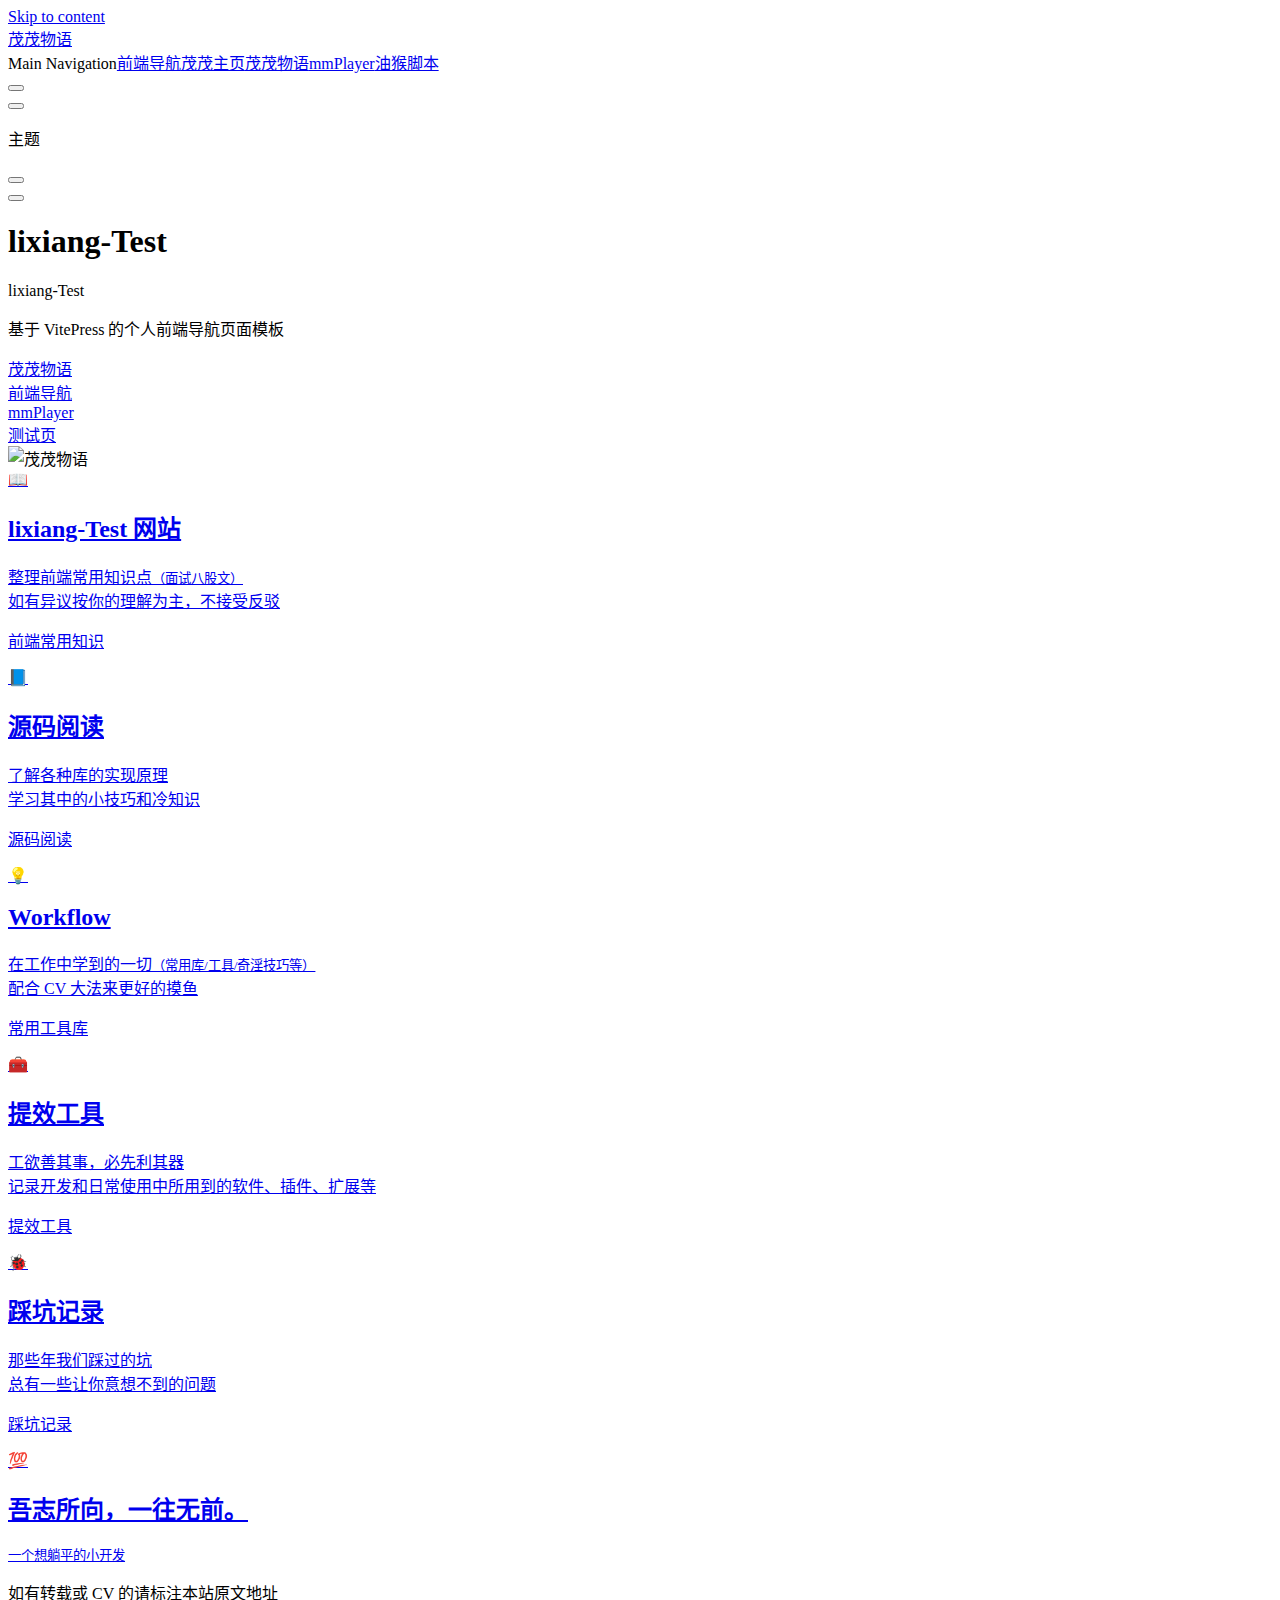
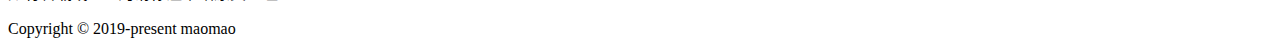
==== commit ee7d53f2: "Deploying to gh-pages from @ JunDataDriven/myblogs@84e423c027e3bd21815f431f798f413983942cbb 🚀" ====
--- a/index.html
+++ b/index.html
@@ -12,7 +12,7 @@
     <link rel="preload" href="/myblogs/assets/inter-roman-latin.Bu8hRsVA.woff2" as="font" type="font/woff2" crossorigin="">
     <link rel="modulepreload" href="/myblogs/assets/chunks/framework.DPibak1a.js">
     <link rel="modulepreload" href="/myblogs/assets/chunks/theme.eZD_MzkX.js">
-    <link rel="modulepreload" href="/myblogs/assets/index.md.BmWc31WY.lean.js">
+    <link rel="modulepreload" href="/myblogs/assets/index.md.Ch_xsq6m.lean.js">
     <meta name="theme-color" content="#3eaf7c">
     <meta name="apple-mobile-web-app-capable" content="yes">
     <meta name="apple-mobile-web-app-status-bar-style" content="black">
@@ -24,8 +24,8 @@
     <script id="check-mac-os">document.documentElement.classList.toggle("mac",/Mac|iPhone|iPod|iPad/i.test(navigator.platform));</script>
   </head>
   <body>
-    <div id="app"><div class="Layout m-home-layout" data-v-7cb4efe6><!--[--><!--]--><!--[--><span tabindex="-1" data-v-e8152104></span><a href="#VPContent" class="VPSkipLink visually-hidden" data-v-e8152104> Skip to content </a><!--]--><!----><header class="VPNav" data-v-7cb4efe6 data-v-ea148854><div class="VPNavBar home top" data-v-ea148854 data-v-0724480d><div class="wrapper" data-v-0724480d><div class="container" data-v-0724480d><div class="title" data-v-0724480d><div class="VPNavBarTitle" data-v-0724480d data-v-1f66e29d><a class="title" href="/myblogs/" data-v-1f66e29d><!--[--><!--]--><!--[--><img class="VPImage logo" src="/myblogs/logo.png" alt data-v-6e5ecf35><!--]--><span data-v-1f66e29d>茂茂物语</span><!--[--><!--[--><!--[--><!--[--><img class="visitor" src="https://visitor-badge.laobi.icu/badge?page_id=maomao1996.vitepress-nav-template" onerror="this.style.display=&#39;none&#39;" data-v-124f1dab><!--]--><!--]--><!--]--><!--]--></a></div></div><div class="content" data-v-0724480d><div class="content-body" data-v-0724480d><!--[--><!--]--><div class="VPNavBarSearch search" data-v-0724480d><!----></div><nav aria-labelledby="main-nav-aria-label" class="VPNavBarMenu menu" data-v-0724480d data-v-05bd997a><span id="main-nav-aria-label" class="visually-hidden" data-v-05bd997a>Main Navigation</span><!--[--><!--[--><a class="VPLink link VPNavBarMenuLink" href="/myblogs/nav/" tabindex="0" data-v-05bd997a data-v-20d3dafa><!--[--><span data-v-20d3dafa>前端导航</span><!--]--></a><!--]--><!--[--><a class="VPLink link vp-external-link-icon VPNavBarMenuLink" href="https://fe-mm.com" target="_blank" rel="noreferrer" tabindex="0" data-v-05bd997a data-v-20d3dafa><!--[--><span data-v-20d3dafa>茂茂主页</span><!--]--></a><!--]--><!--[--><a class="VPLink link vp-external-link-icon VPNavBarMenuLink" href="https://notes.fe-mm.com" target="_blank" rel="noreferrer" tabindex="0" data-v-05bd997a data-v-20d3dafa><!--[--><span data-v-20d3dafa>茂茂物语</span><!--]--></a><!--]--><!--[--><a class="VPLink link vp-external-link-icon VPNavBarMenuLink" href="https://netease-music.fe-mm.com" target="_blank" rel="noreferrer" tabindex="0" data-v-05bd997a data-v-20d3dafa><!--[--><span data-v-20d3dafa>mmPlayer</span><!--]--></a><!--]--><!--[--><a class="VPLink link vp-external-link-icon VPNavBarMenuLink" href="https://github.com/maomao1996/tampermonkey-scripts" target="_blank" rel="noreferrer" tabindex="0" data-v-05bd997a data-v-20d3dafa><!--[--><span data-v-20d3dafa>油猴脚本</span><!--]--></a><!--]--><!--]--></nav><!----><div class="VPNavBarAppearance appearance" data-v-0724480d data-v-632dc8b9><button class="VPSwitch VPSwitchAppearance" type="button" role="switch" title="切换到深色模式" aria-checked="false" data-v-632dc8b9 data-v-aefec510 data-v-45278f36><span class="check" data-v-45278f36><span class="icon" data-v-45278f36><!--[--><span class="vpi-sun sun" data-v-aefec510></span><span class="vpi-moon moon" data-v-aefec510></span><!--]--></span></span></button></div><div class="VPSocialLinks VPNavBarSocialLinks social-links" data-v-0724480d data-v-dedde283 data-v-4d9d7801><!--[--><a class="VPSocialLink no-icon" href="https://github.com/maomao1996/vitepress-nav-template" aria-label="github" target="_blank" rel="noopener" data-v-4d9d7801 data-v-219c289b><span class="vpi-social-github" /></a><!--]--></div><div class="VPFlyout VPNavBarExtra extra" data-v-0724480d data-v-51b1c64a data-v-6dd6b830><button type="button" class="button" aria-haspopup="true" aria-expanded="false" aria-label="extra navigation" data-v-6dd6b830><span class="vpi-more-horizontal icon" data-v-6dd6b830></span></button><div class="menu" data-v-6dd6b830><div class="VPMenu" data-v-6dd6b830 data-v-f7a45937><!----><!--[--><!--[--><!----><div class="group" data-v-51b1c64a><div class="item appearance" data-v-51b1c64a><p class="label" data-v-51b1c64a>主题</p><div class="appearance-action" data-v-51b1c64a><button class="VPSwitch VPSwitchAppearance" type="button" role="switch" title="切换到深色模式" aria-checked="false" data-v-51b1c64a data-v-aefec510 data-v-45278f36><span class="check" data-v-45278f36><span class="icon" data-v-45278f36><!--[--><span class="vpi-sun sun" data-v-aefec510></span><span class="vpi-moon moon" data-v-aefec510></span><!--]--></span></span></button></div></div></div><div class="group" data-v-51b1c64a><div class="item social-links" data-v-51b1c64a><div class="VPSocialLinks social-links-list" data-v-51b1c64a data-v-4d9d7801><!--[--><a class="VPSocialLink no-icon" href="https://github.com/maomao1996/vitepress-nav-template" aria-label="github" target="_blank" rel="noopener" data-v-4d9d7801 data-v-219c289b><span class="vpi-social-github" /></a><!--]--></div></div></div><!--]--><!--]--></div></div></div><!--[--><!--]--><button type="button" class="VPNavBarHamburger hamburger" aria-label="mobile navigation" aria-expanded="false" aria-controls="VPNavScreen" data-v-0724480d data-v-51c438c1><span class="container" data-v-51c438c1><span class="top" data-v-51c438c1></span><span class="middle" data-v-51c438c1></span><span class="bottom" data-v-51c438c1></span></span></button></div></div></div></div><div class="divider" data-v-0724480d><div class="divider-line" data-v-0724480d></div></div></div><!----></header><!----><!----><div class="VPContent is-home" id="VPContent" data-v-7cb4efe6 data-v-46f1df28><div class="VPHome" data-v-46f1df28 data-v-3ca76961><!--[--><!--]--><div class="VPHero has-image VPHomeHero" data-v-3ca76961 data-v-9d0de262><div class="container" data-v-9d0de262><div class="main" data-v-9d0de262><!--[--><!--]--><!--[--><h1 class="name" data-v-9d0de262><span class="clip" data-v-9d0de262>茂茂的</span></h1><p class="text" data-v-9d0de262>前端导航模板</p><p class="tagline" data-v-9d0de262>基于 VitePress 的个人前端导航页面模板</p><!--]--><!--[--><!--]--><div class="actions" data-v-9d0de262><!--[--><div class="action" data-v-9d0de262><a class="VPButton medium brand" href="https://notes.fe-mm.com" target="_blank" rel="noreferrer" data-v-9d0de262 data-v-4f8f1385>茂茂物语</a></div><div class="action" data-v-9d0de262><a class="VPButton medium alt" href="/myblogs/nav/" data-v-9d0de262 data-v-4f8f1385>前端导航</a></div><div class="action" data-v-9d0de262><a class="VPButton medium brand" href="https://netease-music.fe-mm.com" target="_blank" rel="noreferrer" data-v-9d0de262 data-v-4f8f1385>mmPlayer</a></div><div class="action" data-v-9d0de262><a class="VPButton medium alt" href="/myblogs/test" data-v-9d0de262 data-v-4f8f1385>测试页</a></div><!--]--></div><!--[--><!--]--></div><div class="image" data-v-9d0de262><div class="image-container" data-v-9d0de262><div class="image-bg" data-v-9d0de262></div><!--[--><!--[--><img class="VPImage image-src" src="/myblogs/logo.png" alt="茂茂物语" data-v-6e5ecf35><!--]--><!--]--></div></div></div></div><!--[--><!--]--><!--[--><!--]--><div class="VPFeatures VPHomeFeatures" data-v-3ca76961 data-v-bf187130><div class="container" data-v-bf187130><div class="items" data-v-bf187130><!--[--><div class="grid-6 item" data-v-bf187130><a class="VPLink link vp-external-link-icon no-icon VPFeature" href="https://notes.fe-mm.com/fe/javascript/types" target="_blank" rel="noreferrer" data-v-bf187130 data-v-78f47d09><!--[--><article class="box" data-v-78f47d09><div class="icon" data-v-78f47d09>📖</div><h2 class="title" data-v-78f47d09>李响Test 网站</h2><p class="details" data-v-78f47d09>整理前端常用知识点<small>（面试八股文）</small><br />如有异议按你的理解为主，不接受反驳</p><div class="link-text" data-v-78f47d09><p class="link-text-value" data-v-78f47d09>前端常用知识 <span class="vpi-arrow-right link-text-icon" data-v-78f47d09></span></p></div></article><!--]--></a></div><div class="grid-6 item" data-v-bf187130><a class="VPLink link vp-external-link-icon no-icon VPFeature" href="https://notes.fe-mm.com/analysis/utils/only-allow" target="_blank" rel="noreferrer" data-v-bf187130 data-v-78f47d09><!--[--><article class="box" data-v-78f47d09><div class="icon" data-v-78f47d09>📘</div><h2 class="title" data-v-78f47d09>源码阅读</h2><p class="details" data-v-78f47d09>了解各种库的实现原理<br />学习其中的小技巧和冷知识</p><div class="link-text" data-v-78f47d09><p class="link-text-value" data-v-78f47d09>源码阅读 <span class="vpi-arrow-right link-text-icon" data-v-78f47d09></span></p></div></article><!--]--></a></div><div class="grid-6 item" data-v-bf187130><a class="VPLink link vp-external-link-icon no-icon VPFeature" href="https://notes.fe-mm.com/workflow/utils/library" target="_blank" rel="noreferrer" data-v-bf187130 data-v-78f47d09><!--[--><article class="box" data-v-78f47d09><div class="icon" data-v-78f47d09>💡</div><h2 class="title" data-v-78f47d09>Workflow</h2><p class="details" data-v-78f47d09>在工作中学到的一切<small>（常用库/工具/奇淫技巧等）</small><br />配合 CV 大法来更好的摸鱼</p><div class="link-text" data-v-78f47d09><p class="link-text-value" data-v-78f47d09>常用工具库 <span class="vpi-arrow-right link-text-icon" data-v-78f47d09></span></p></div></article><!--]--></a></div><div class="grid-6 item" data-v-bf187130><a class="VPLink link vp-external-link-icon no-icon VPFeature" href="https://notes.fe-mm.com/efficiency/online-tools" target="_blank" rel="noreferrer" data-v-bf187130 data-v-78f47d09><!--[--><article class="box" data-v-78f47d09><div class="icon" data-v-78f47d09>🧰</div><h2 class="title" data-v-78f47d09>提效工具</h2><p class="details" data-v-78f47d09>工欲善其事，必先利其器<br />记录开发和日常使用中所用到的软件、插件、扩展等</p><div class="link-text" data-v-78f47d09><p class="link-text-value" data-v-78f47d09>提效工具 <span class="vpi-arrow-right link-text-icon" data-v-78f47d09></span></p></div></article><!--]--></a></div><div class="grid-6 item" data-v-bf187130><a class="VPLink link vp-external-link-icon no-icon VPFeature" href="https://notes.fe-mm.com/pit/npm" target="_blank" rel="noreferrer" data-v-bf187130 data-v-78f47d09><!--[--><article class="box" data-v-78f47d09><div class="icon" data-v-78f47d09>🐞</div><h2 class="title" data-v-78f47d09>踩坑记录</h2><p class="details" data-v-78f47d09>那些年我们踩过的坑<br />总有一些让你意想不到的问题</p><div class="link-text" data-v-78f47d09><p class="link-text-value" data-v-78f47d09>踩坑记录 <span class="vpi-arrow-right link-text-icon" data-v-78f47d09></span></p></div></article><!--]--></a></div><div class="grid-6 item" data-v-bf187130><a class="VPLink link vp-external-link-icon no-icon VPFeature" href="https://notes.fe-mm.com/mao" target="_blank" rel="noreferrer" data-v-bf187130 data-v-78f47d09><!--[--><article class="box" data-v-78f47d09><div class="icon" data-v-78f47d09>💯</div><h2 class="title" data-v-78f47d09>吾志所向，一往无前。</h2><p class="details" data-v-78f47d09><small class="bottom-small">一个想躺平的小开发</small></p><!----></article><!--]--></a></div><!--]--></div></div></div><!--[--><!--]--><div class="vp-doc container" style="--vp-offset:calc(50% - Infinitypx);" data-v-3ca76961 data-v-34af5da5><!--[--><div style="position:relative;" data-v-3ca76961><div></div></div><!--]--></div></div></div><footer class="VPFooter" data-v-7cb4efe6 data-v-9980e494><div class="container" data-v-9980e494><p class="message" data-v-9980e494>如有转载或 CV 的请标注本站原文地址</p><p class="copyright" data-v-9980e494>Copyright © 2019-present maomao</p></div></footer><!--[--><!--]--></div></div>
-    <script>window.__VP_HASH_MAP__=JSON.parse("{\"test.md\":\"B9G7DUSu\",\"index.md\":\"BmWc31WY\",\"nav_index.md\":\"VWPYBY98\"}");window.__VP_SITE_DATA__=JSON.parse("{\"lang\":\"zh-CN\",\"dir\":\"ltr\",\"title\":\"茂茂物语\",\"description\":\"茂茂的成长之路，包含前端常用知识、源码阅读笔记、各种奇淫技巧、日常提效工具等\",\"base\":\"/myblogs/\",\"head\":[],\"router\":{\"prefetchLinks\":true},\"appearance\":true,\"themeConfig\":{\"i18nRouting\":false,\"logo\":\"/logo.png\",\"nav\":[{\"text\":\"前端导航\",\"link\":\"/nav/\"},{\"text\":\"茂茂主页\",\"link\":\"https://fe-mm.com\"},{\"text\":\"茂茂物语\",\"link\":\"https://notes.fe-mm.com\"},{\"text\":\"mmPlayer\",\"link\":\"https://netease-music.fe-mm.com\"},{\"text\":\"油猴脚本\",\"link\":\"https://github.com/maomao1996/tampermonkey-scripts\"}],\"sidebar\":{},\"outline\":{\"level\":\"deep\",\"label\":\"目录\"},\"socialLinks\":[{\"icon\":\"github\",\"link\":\"https://github.com/maomao1996/vitepress-nav-template\"}],\"footer\":{\"message\":\"如有转载或 CV 的请标注本站原文地址\",\"copyright\":\"Copyright © 2019-present maomao\"},\"lastUpdated\":{\"text\":\"最后更新于\",\"formatOptions\":{\"dateStyle\":\"short\",\"timeStyle\":\"medium\"}},\"docFooter\":{\"prev\":\"上一篇\",\"next\":\"下一篇\"},\"returnToTopLabel\":\"回到顶部\",\"sidebarMenuLabel\":\"菜单\",\"darkModeSwitchLabel\":\"主题\",\"lightModeSwitchTitle\":\"切换到浅色模式\",\"darkModeSwitchTitle\":\"切换到深色模式\",\"visitor\":{\"badgeId\":\"maomao1996.vitepress-nav-template\"},\"comment\":{\"repo\":\"maomao1996/vitepress-nav-template\",\"repoId\":\"R_kgDOJC09Jg\",\"category\":\"Announcements\",\"categoryId\":\"DIC_kwDOJC09Js4Cekn0\"}},\"locales\":{},\"scrollOffset\":134,\"cleanUrls\":true}");</script>
+    <div id="app"><div class="Layout m-home-layout" data-v-7cb4efe6><!--[--><!--]--><!--[--><span tabindex="-1" data-v-e8152104></span><a href="#VPContent" class="VPSkipLink visually-hidden" data-v-e8152104> Skip to content </a><!--]--><!----><header class="VPNav" data-v-7cb4efe6 data-v-ea148854><div class="VPNavBar home top" data-v-ea148854 data-v-0724480d><div class="wrapper" data-v-0724480d><div class="container" data-v-0724480d><div class="title" data-v-0724480d><div class="VPNavBarTitle" data-v-0724480d data-v-1f66e29d><a class="title" href="/myblogs/" data-v-1f66e29d><!--[--><!--]--><!--[--><img class="VPImage logo" src="/myblogs/logo.png" alt data-v-6e5ecf35><!--]--><span data-v-1f66e29d>茂茂物语</span><!--[--><!--[--><!--[--><!--[--><img class="visitor" src="https://visitor-badge.laobi.icu/badge?page_id=maomao1996.vitepress-nav-template" onerror="this.style.display=&#39;none&#39;" data-v-124f1dab><!--]--><!--]--><!--]--><!--]--></a></div></div><div class="content" data-v-0724480d><div class="content-body" data-v-0724480d><!--[--><!--]--><div class="VPNavBarSearch search" data-v-0724480d><!----></div><nav aria-labelledby="main-nav-aria-label" class="VPNavBarMenu menu" data-v-0724480d data-v-05bd997a><span id="main-nav-aria-label" class="visually-hidden" data-v-05bd997a>Main Navigation</span><!--[--><!--[--><a class="VPLink link VPNavBarMenuLink" href="/myblogs/nav/" tabindex="0" data-v-05bd997a data-v-20d3dafa><!--[--><span data-v-20d3dafa>前端导航</span><!--]--></a><!--]--><!--[--><a class="VPLink link vp-external-link-icon VPNavBarMenuLink" href="https://fe-mm.com" target="_blank" rel="noreferrer" tabindex="0" data-v-05bd997a data-v-20d3dafa><!--[--><span data-v-20d3dafa>茂茂主页</span><!--]--></a><!--]--><!--[--><a class="VPLink link vp-external-link-icon VPNavBarMenuLink" href="https://notes.fe-mm.com" target="_blank" rel="noreferrer" tabindex="0" data-v-05bd997a data-v-20d3dafa><!--[--><span data-v-20d3dafa>茂茂物语</span><!--]--></a><!--]--><!--[--><a class="VPLink link vp-external-link-icon VPNavBarMenuLink" href="https://netease-music.fe-mm.com" target="_blank" rel="noreferrer" tabindex="0" data-v-05bd997a data-v-20d3dafa><!--[--><span data-v-20d3dafa>mmPlayer</span><!--]--></a><!--]--><!--[--><a class="VPLink link vp-external-link-icon VPNavBarMenuLink" href="https://github.com/maomao1996/tampermonkey-scripts" target="_blank" rel="noreferrer" tabindex="0" data-v-05bd997a data-v-20d3dafa><!--[--><span data-v-20d3dafa>油猴脚本</span><!--]--></a><!--]--><!--]--></nav><!----><div class="VPNavBarAppearance appearance" data-v-0724480d data-v-632dc8b9><button class="VPSwitch VPSwitchAppearance" type="button" role="switch" title="切换到深色模式" aria-checked="false" data-v-632dc8b9 data-v-aefec510 data-v-45278f36><span class="check" data-v-45278f36><span class="icon" data-v-45278f36><!--[--><span class="vpi-sun sun" data-v-aefec510></span><span class="vpi-moon moon" data-v-aefec510></span><!--]--></span></span></button></div><div class="VPSocialLinks VPNavBarSocialLinks social-links" data-v-0724480d data-v-dedde283 data-v-4d9d7801><!--[--><a class="VPSocialLink no-icon" href="https://github.com/maomao1996/vitepress-nav-template" aria-label="github" target="_blank" rel="noopener" data-v-4d9d7801 data-v-219c289b><span class="vpi-social-github" /></a><!--]--></div><div class="VPFlyout VPNavBarExtra extra" data-v-0724480d data-v-51b1c64a data-v-6dd6b830><button type="button" class="button" aria-haspopup="true" aria-expanded="false" aria-label="extra navigation" data-v-6dd6b830><span class="vpi-more-horizontal icon" data-v-6dd6b830></span></button><div class="menu" data-v-6dd6b830><div class="VPMenu" data-v-6dd6b830 data-v-f7a45937><!----><!--[--><!--[--><!----><div class="group" data-v-51b1c64a><div class="item appearance" data-v-51b1c64a><p class="label" data-v-51b1c64a>主题</p><div class="appearance-action" data-v-51b1c64a><button class="VPSwitch VPSwitchAppearance" type="button" role="switch" title="切换到深色模式" aria-checked="false" data-v-51b1c64a data-v-aefec510 data-v-45278f36><span class="check" data-v-45278f36><span class="icon" data-v-45278f36><!--[--><span class="vpi-sun sun" data-v-aefec510></span><span class="vpi-moon moon" data-v-aefec510></span><!--]--></span></span></button></div></div></div><div class="group" data-v-51b1c64a><div class="item social-links" data-v-51b1c64a><div class="VPSocialLinks social-links-list" data-v-51b1c64a data-v-4d9d7801><!--[--><a class="VPSocialLink no-icon" href="https://github.com/maomao1996/vitepress-nav-template" aria-label="github" target="_blank" rel="noopener" data-v-4d9d7801 data-v-219c289b><span class="vpi-social-github" /></a><!--]--></div></div></div><!--]--><!--]--></div></div></div><!--[--><!--]--><button type="button" class="VPNavBarHamburger hamburger" aria-label="mobile navigation" aria-expanded="false" aria-controls="VPNavScreen" data-v-0724480d data-v-51c438c1><span class="container" data-v-51c438c1><span class="top" data-v-51c438c1></span><span class="middle" data-v-51c438c1></span><span class="bottom" data-v-51c438c1></span></span></button></div></div></div></div><div class="divider" data-v-0724480d><div class="divider-line" data-v-0724480d></div></div></div><!----></header><!----><!----><div class="VPContent is-home" id="VPContent" data-v-7cb4efe6 data-v-46f1df28><div class="VPHome" data-v-46f1df28 data-v-3ca76961><!--[--><!--]--><div class="VPHero has-image VPHomeHero" data-v-3ca76961 data-v-9d0de262><div class="container" data-v-9d0de262><div class="main" data-v-9d0de262><!--[--><!--]--><!--[--><h1 class="name" data-v-9d0de262><span class="clip" data-v-9d0de262>lixiang-Test</span></h1><p class="text" data-v-9d0de262>lixiang-Test</p><p class="tagline" data-v-9d0de262>基于 VitePress 的个人前端导航页面模板</p><!--]--><!--[--><!--]--><div class="actions" data-v-9d0de262><!--[--><div class="action" data-v-9d0de262><a class="VPButton medium brand" href="https://notes.fe-mm.com" target="_blank" rel="noreferrer" data-v-9d0de262 data-v-4f8f1385>茂茂物语</a></div><div class="action" data-v-9d0de262><a class="VPButton medium alt" href="/myblogs/nav/" data-v-9d0de262 data-v-4f8f1385>前端导航</a></div><div class="action" data-v-9d0de262><a class="VPButton medium brand" href="https://netease-music.fe-mm.com" target="_blank" rel="noreferrer" data-v-9d0de262 data-v-4f8f1385>mmPlayer</a></div><div class="action" data-v-9d0de262><a class="VPButton medium alt" href="/myblogs/test" data-v-9d0de262 data-v-4f8f1385>测试页</a></div><!--]--></div><!--[--><!--]--></div><div class="image" data-v-9d0de262><div class="image-container" data-v-9d0de262><div class="image-bg" data-v-9d0de262></div><!--[--><!--[--><img class="VPImage image-src" src="/myblogs/logo.png" alt="茂茂物语" data-v-6e5ecf35><!--]--><!--]--></div></div></div></div><!--[--><!--]--><!--[--><!--]--><div class="VPFeatures VPHomeFeatures" data-v-3ca76961 data-v-bf187130><div class="container" data-v-bf187130><div class="items" data-v-bf187130><!--[--><div class="grid-6 item" data-v-bf187130><a class="VPLink link vp-external-link-icon no-icon VPFeature" href="https://notes.fe-mm.com/fe/javascript/types" target="_blank" rel="noreferrer" data-v-bf187130 data-v-78f47d09><!--[--><article class="box" data-v-78f47d09><div class="icon" data-v-78f47d09>📖</div><h2 class="title" data-v-78f47d09>lixiang-Test 网站</h2><p class="details" data-v-78f47d09>整理前端常用知识点<small>（面试八股文）</small><br />如有异议按你的理解为主，不接受反驳</p><div class="link-text" data-v-78f47d09><p class="link-text-value" data-v-78f47d09>前端常用知识 <span class="vpi-arrow-right link-text-icon" data-v-78f47d09></span></p></div></article><!--]--></a></div><div class="grid-6 item" data-v-bf187130><a class="VPLink link vp-external-link-icon no-icon VPFeature" href="https://notes.fe-mm.com/analysis/utils/only-allow" target="_blank" rel="noreferrer" data-v-bf187130 data-v-78f47d09><!--[--><article class="box" data-v-78f47d09><div class="icon" data-v-78f47d09>📘</div><h2 class="title" data-v-78f47d09>源码阅读</h2><p class="details" data-v-78f47d09>了解各种库的实现原理<br />学习其中的小技巧和冷知识</p><div class="link-text" data-v-78f47d09><p class="link-text-value" data-v-78f47d09>源码阅读 <span class="vpi-arrow-right link-text-icon" data-v-78f47d09></span></p></div></article><!--]--></a></div><div class="grid-6 item" data-v-bf187130><a class="VPLink link vp-external-link-icon no-icon VPFeature" href="https://notes.fe-mm.com/workflow/utils/library" target="_blank" rel="noreferrer" data-v-bf187130 data-v-78f47d09><!--[--><article class="box" data-v-78f47d09><div class="icon" data-v-78f47d09>💡</div><h2 class="title" data-v-78f47d09>Workflow</h2><p class="details" data-v-78f47d09>在工作中学到的一切<small>（常用库/工具/奇淫技巧等）</small><br />配合 CV 大法来更好的摸鱼</p><div class="link-text" data-v-78f47d09><p class="link-text-value" data-v-78f47d09>常用工具库 <span class="vpi-arrow-right link-text-icon" data-v-78f47d09></span></p></div></article><!--]--></a></div><div class="grid-6 item" data-v-bf187130><a class="VPLink link vp-external-link-icon no-icon VPFeature" href="https://notes.fe-mm.com/efficiency/online-tools" target="_blank" rel="noreferrer" data-v-bf187130 data-v-78f47d09><!--[--><article class="box" data-v-78f47d09><div class="icon" data-v-78f47d09>🧰</div><h2 class="title" data-v-78f47d09>提效工具</h2><p class="details" data-v-78f47d09>工欲善其事，必先利其器<br />记录开发和日常使用中所用到的软件、插件、扩展等</p><div class="link-text" data-v-78f47d09><p class="link-text-value" data-v-78f47d09>提效工具 <span class="vpi-arrow-right link-text-icon" data-v-78f47d09></span></p></div></article><!--]--></a></div><div class="grid-6 item" data-v-bf187130><a class="VPLink link vp-external-link-icon no-icon VPFeature" href="https://notes.fe-mm.com/pit/npm" target="_blank" rel="noreferrer" data-v-bf187130 data-v-78f47d09><!--[--><article class="box" data-v-78f47d09><div class="icon" data-v-78f47d09>🐞</div><h2 class="title" data-v-78f47d09>踩坑记录</h2><p class="details" data-v-78f47d09>那些年我们踩过的坑<br />总有一些让你意想不到的问题</p><div class="link-text" data-v-78f47d09><p class="link-text-value" data-v-78f47d09>踩坑记录 <span class="vpi-arrow-right link-text-icon" data-v-78f47d09></span></p></div></article><!--]--></a></div><div class="grid-6 item" data-v-bf187130><a class="VPLink link vp-external-link-icon no-icon VPFeature" href="https://notes.fe-mm.com/mao" target="_blank" rel="noreferrer" data-v-bf187130 data-v-78f47d09><!--[--><article class="box" data-v-78f47d09><div class="icon" data-v-78f47d09>💯</div><h2 class="title" data-v-78f47d09>吾志所向，一往无前。</h2><p class="details" data-v-78f47d09><small class="bottom-small">一个想躺平的小开发</small></p><!----></article><!--]--></a></div><!--]--></div></div></div><!--[--><!--]--><div class="vp-doc container" style="--vp-offset:calc(50% - Infinitypx);" data-v-3ca76961 data-v-34af5da5><!--[--><div style="position:relative;" data-v-3ca76961><div></div></div><!--]--></div></div></div><footer class="VPFooter" data-v-7cb4efe6 data-v-9980e494><div class="container" data-v-9980e494><p class="message" data-v-9980e494>如有转载或 CV 的请标注本站原文地址</p><p class="copyright" data-v-9980e494>Copyright © 2019-present maomao</p></div></footer><!--[--><!--]--></div></div>
+    <script>window.__VP_HASH_MAP__=JSON.parse("{\"index.md\":\"Ch_xsq6m\",\"test.md\":\"B9G7DUSu\",\"nav_index.md\":\"VWPYBY98\"}");window.__VP_SITE_DATA__=JSON.parse("{\"lang\":\"zh-CN\",\"dir\":\"ltr\",\"title\":\"茂茂物语\",\"description\":\"茂茂的成长之路，包含前端常用知识、源码阅读笔记、各种奇淫技巧、日常提效工具等\",\"base\":\"/myblogs/\",\"head\":[],\"router\":{\"prefetchLinks\":true},\"appearance\":true,\"themeConfig\":{\"i18nRouting\":false,\"logo\":\"/logo.png\",\"nav\":[{\"text\":\"前端导航\",\"link\":\"/nav/\"},{\"text\":\"茂茂主页\",\"link\":\"https://fe-mm.com\"},{\"text\":\"茂茂物语\",\"link\":\"https://notes.fe-mm.com\"},{\"text\":\"mmPlayer\",\"link\":\"https://netease-music.fe-mm.com\"},{\"text\":\"油猴脚本\",\"link\":\"https://github.com/maomao1996/tampermonkey-scripts\"}],\"sidebar\":{},\"outline\":{\"level\":\"deep\",\"label\":\"目录\"},\"socialLinks\":[{\"icon\":\"github\",\"link\":\"https://github.com/maomao1996/vitepress-nav-template\"}],\"footer\":{\"message\":\"如有转载或 CV 的请标注本站原文地址\",\"copyright\":\"Copyright © 2019-present maomao\"},\"lastUpdated\":{\"text\":\"最后更新于\",\"formatOptions\":{\"dateStyle\":\"short\",\"timeStyle\":\"medium\"}},\"docFooter\":{\"prev\":\"上一篇\",\"next\":\"下一篇\"},\"returnToTopLabel\":\"回到顶部\",\"sidebarMenuLabel\":\"菜单\",\"darkModeSwitchLabel\":\"主题\",\"lightModeSwitchTitle\":\"切换到浅色模式\",\"darkModeSwitchTitle\":\"切换到深色模式\",\"visitor\":{\"badgeId\":\"maomao1996.vitepress-nav-template\"},\"comment\":{\"repo\":\"maomao1996/vitepress-nav-template\",\"repoId\":\"R_kgDOJC09Jg\",\"category\":\"Announcements\",\"categoryId\":\"DIC_kwDOJC09Js4Cekn0\"}},\"locales\":{},\"scrollOffset\":134,\"cleanUrls\":true}");</script>
     
   </body>
 </html>